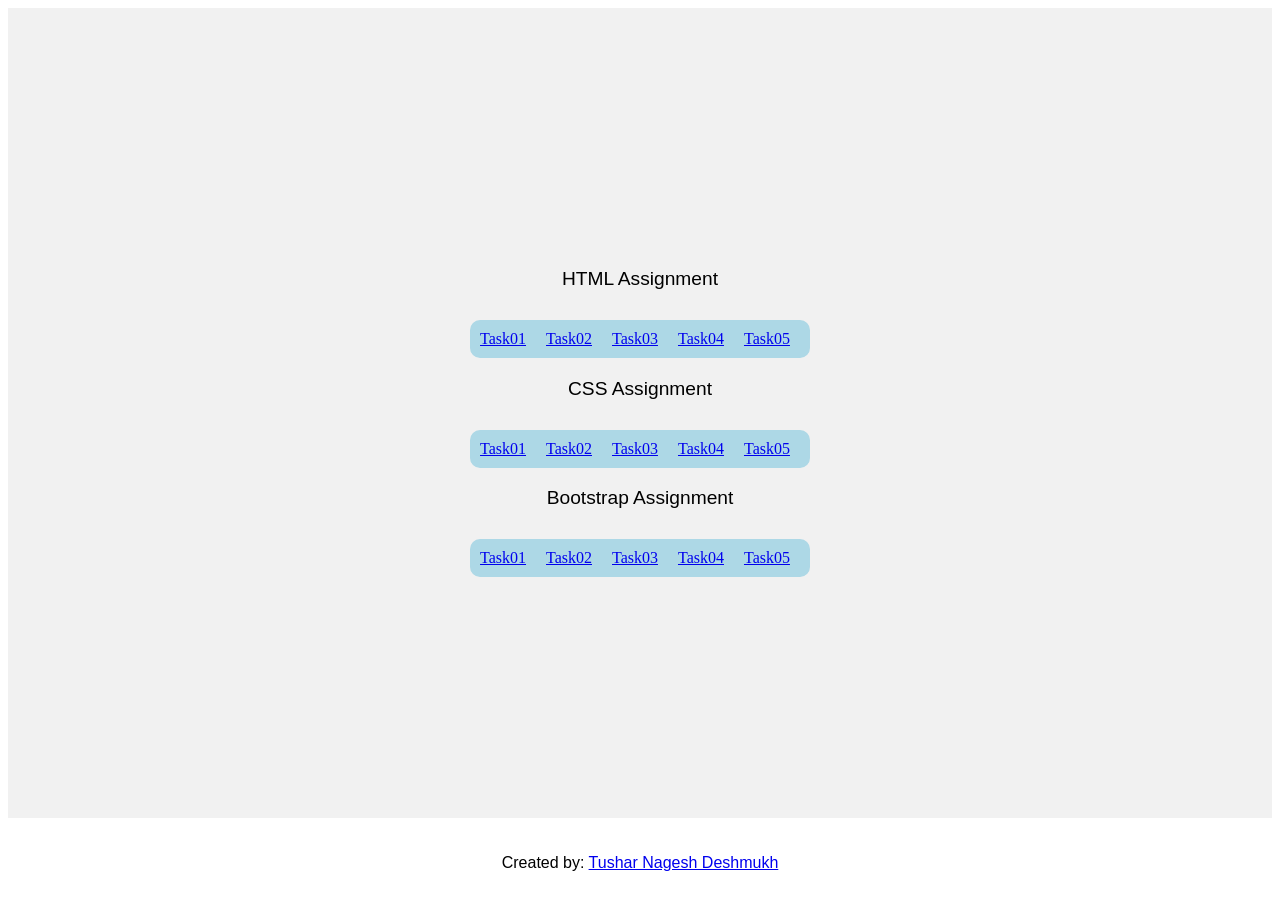
==== index.html @ ae7d25bd "Add files via upload" ====
<!DOCTYPE html>
<html lang="en">
<head>
     <meta charset="UTF-8">
     <meta name="viewport" content="width=device-width, initial-scale=1.0">
     <title>Main Page</title>
     <style>
          .hero{
               display: flex;
               justify-content: center;
               align-items: center;
               flex-direction: column;
               height: 90vh;
               background-color: #f1f1f1;
          }
          .container{
               display: flex;
               justify-content: center;
               align-items: center;
               flex-direction: row;
               gap: 10px;
               background-color: lightblue;
               padding: 10px;
               border-radius: 10px;
               margin-top: 20px;
          }
          h3{
               margin-bottom: 10px;
               font: 1.2em sans-serif;
          }
          .footer{
               display: flex;
               justify-content: center;
               align-items: center;
               background-color: #ffffff;
               color: rgb(0, 0, 0);
               height: 10vh;
               font: 1em sans-serif;
          }
     </style>
</head>
<body>
     <div class="hero">
          <h3>HTML Assignment</h3>
          <div class="container">
               <a href="/Title01-HTML/Task01.html">Task01</a><br>
               <a href="/Title01-HTML/Task02.html">Task02</a><br>
               <a href="/Title01-HTML/Task03.html">Task03</a><br>
               <a href="/Title01-HTML/Task04.html">Task04</a><br>
               <a href="/Title01-HTML/Task05.html">Task05</a><br>
          </div>
          <h3>CSS Assignment</h3>
          <div class="container">
               <a href="/Title02-CSS/Task01.html">Task01</a><br>
               <a href="/Title02-CSS/Task02.html">Task02</a><br>
               <a href="/Title02-CSS/Task03.html">Task03</a><br>
               <a href="/Title02-CSS/Task04.html">Task04</a><br>
               <a href="/Title02-CSS/Task05.html">Task05</a><br>
          </div>
          <h3>Bootstrap Assignment</h3>
          <div class="container">
               <a href="/Title03-Bootstrap/Task01.html">Task01</a><br>
               <a href="/Title03-Bootstrap/Task02.html">Task02</a><br>
               <a href="/Title03-Bootstrap/Task03.html">Task03</a><br>
               <a href="/Title03-Bootstrap/Task04.html">Task04</a><br>
               <a href="/Title03-Bootstrap/Task05.html">Task05</a><br>
          </div>
     </div>
     <div class="footer">
          <p>Created by: <a href="https://github.com/theleeveshkumar/"> Tushar Nagesh Deshmukh </a></p>
     </div>
</body>
</html>
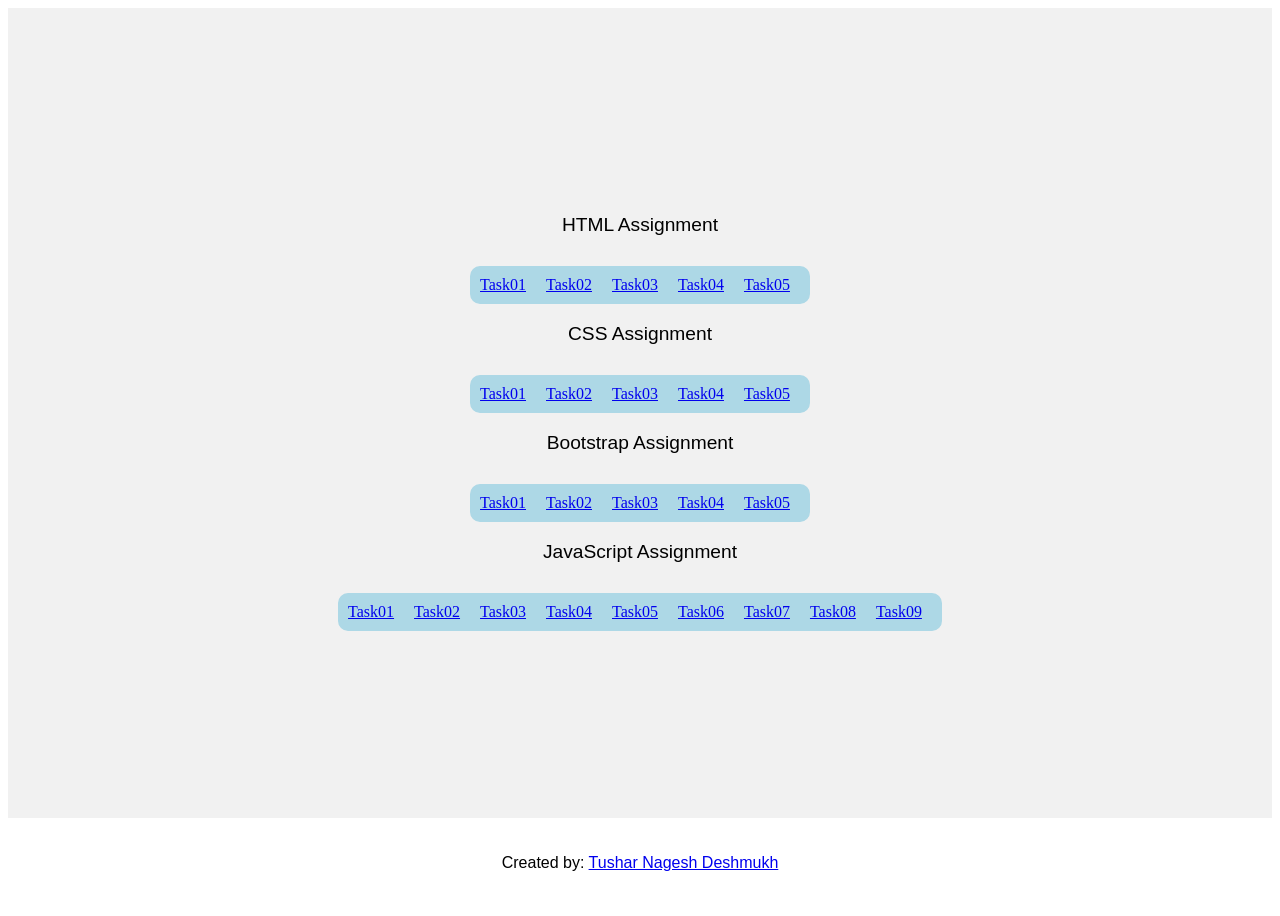
==== commit 23367532: "Update index.html" ====
--- a/index.html
+++ b/index.html
@@ -43,31 +43,43 @@
      <div class="hero">
           <h3>HTML Assignment</h3>
           <div class="container">
-               <a href="/Title01-HTML/Task01.html">Task01</a><br>
-               <a href="/Title01-HTML/Task02.html">Task02</a><br>
-               <a href="/Title01-HTML/Task03.html">Task03</a><br>
-               <a href="/Title01-HTML/Task04.html">Task04</a><br>
-               <a href="/Title01-HTML/Task05.html">Task05</a><br>
+               <a href="Title01-HTML/Task01.html">Task01</a><br>
+               <a href="Title01-HTML/Task02.html">Task02</a><br>
+               <a href="Title01-HTML/Task03.html">Task03</a><br>
+               <a href="Title01-HTML/Task04.html">Task04</a><br>
+               <a href="Title01-HTML/Task05.html">Task05</a><br>
           </div>
           <h3>CSS Assignment</h3>
           <div class="container">
-               <a href="/Title02-CSS/Task01.html">Task01</a><br>
-               <a href="/Title02-CSS/Task02.html">Task02</a><br>
-               <a href="/Title02-CSS/Task03.html">Task03</a><br>
-               <a href="/Title02-CSS/Task04.html">Task04</a><br>
-               <a href="/Title02-CSS/Task05.html">Task05</a><br>
+               <a href="Title02-CSS/Task01.html">Task01</a><br>
+               <a href="Title02-CSS/Task02.html">Task02</a><br>
+               <a href="Title02-CSS/Task03.html">Task03</a><br>
+               <a href="Title02-CSS/Task04.html">Task04</a><br>
+               <a href="Title02-CSS/Task05.html">Task05</a><br>
           </div>
           <h3>Bootstrap Assignment</h3>
           <div class="container">
-               <a href="/Title03-Bootstrap/Task01.html">Task01</a><br>
-               <a href="/Title03-Bootstrap/Task02.html">Task02</a><br>
-               <a href="/Title03-Bootstrap/Task03.html">Task03</a><br>
-               <a href="/Title03-Bootstrap/Task04.html">Task04</a><br>
-               <a href="/Title03-Bootstrap/Task05.html">Task05</a><br>
+               <a href="Title03-Bootstrap/Task01.html">Task01</a><br>
+               <a href="Title03-Bootstrap/Task02.html">Task02</a><br>
+               <a href="Title03-Bootstrap/Task03.html">Task03</a><br>
+               <a href="Title03-Bootstrap/Task04.html">Task04</a><br>
+               <a href="Title03-Bootstrap/Task05.html">Task05</a><br>
+          </div>
+          <h3>JavaScript Assignment</h3>
+          <div class="container">
+               <a href="JS_Tasks/JS_Task-1.html">Task01</a><br>
+               <a href="JS_Tasks/JS_Task-2.html">Task02</a><br>
+               <a href="JS_Tasks/JS_Task-3.html">Task03</a><br>
+               <a href="JS_Tasks/JS_Task-4.html">Task04</a><br>
+               <a href="JS_Tasks/JS_Task-5.html">Task05</a><br>
+               <a href="JS_Tasks/JS_Task-6.html">Task06</a><br>
+               <a href="JS_Tasks/JS_Task-7.html">Task07</a><br>
+               <a href="JS_Tasks/JS_Task-8.html">Task08</a><br>
+               <a href="JS_Tasks/JS_Task-9.html">Task09</a><br>  
           </div>
      </div>
      <div class="footer">
-          <p>Created by: <a href="https://github.com/theleeveshkumar/"> Tushar Nagesh Deshmukh </a></p>
+          <p>Created by: <a href="https://github.com/tushard10/MernStack-Ethnus-Course-22BCE10971.git"> Tushar Nagesh Deshmukh </a></p>
      </div>
 </body>
-</html>+</html>
